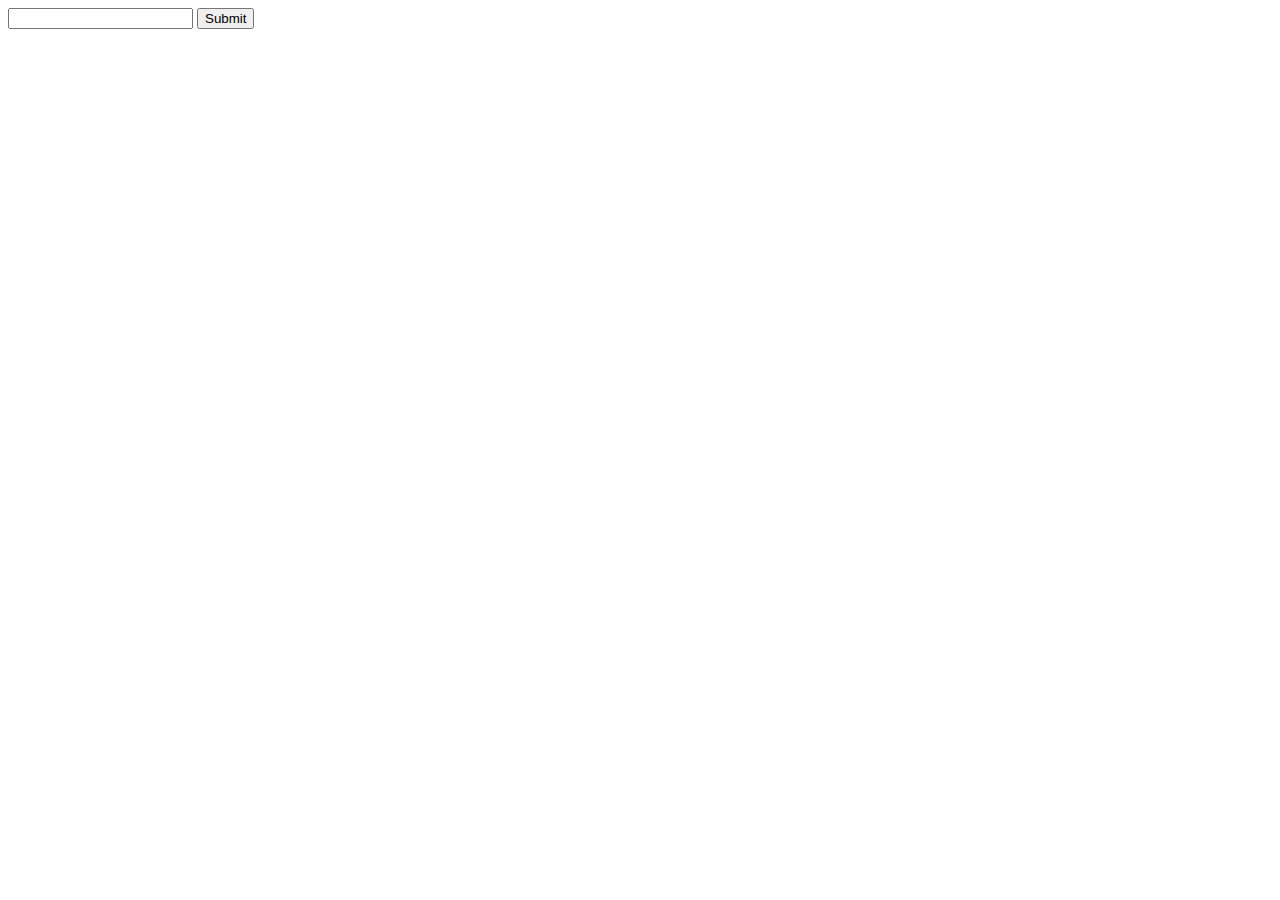
==== public/index.html @ 9dcf4ed9 "Add front-end form to submit message" ====
<!DOCTYPE html>
<html>
	<head>
		<meta charset="UTF-8">
		<title>Socket.io basics</title>
	</head>
	<body>
		<form id= "message-form">
			<input type="text" name="message"/>
			<input type="submit"/> 
		</form>

		<script src="/js/jquery-2.2.0.min.js"></script>
		<script src="/js/socket.io-1.3.7.js"></script>
		<script src="/js/app.js"></script>
</body>
</html>
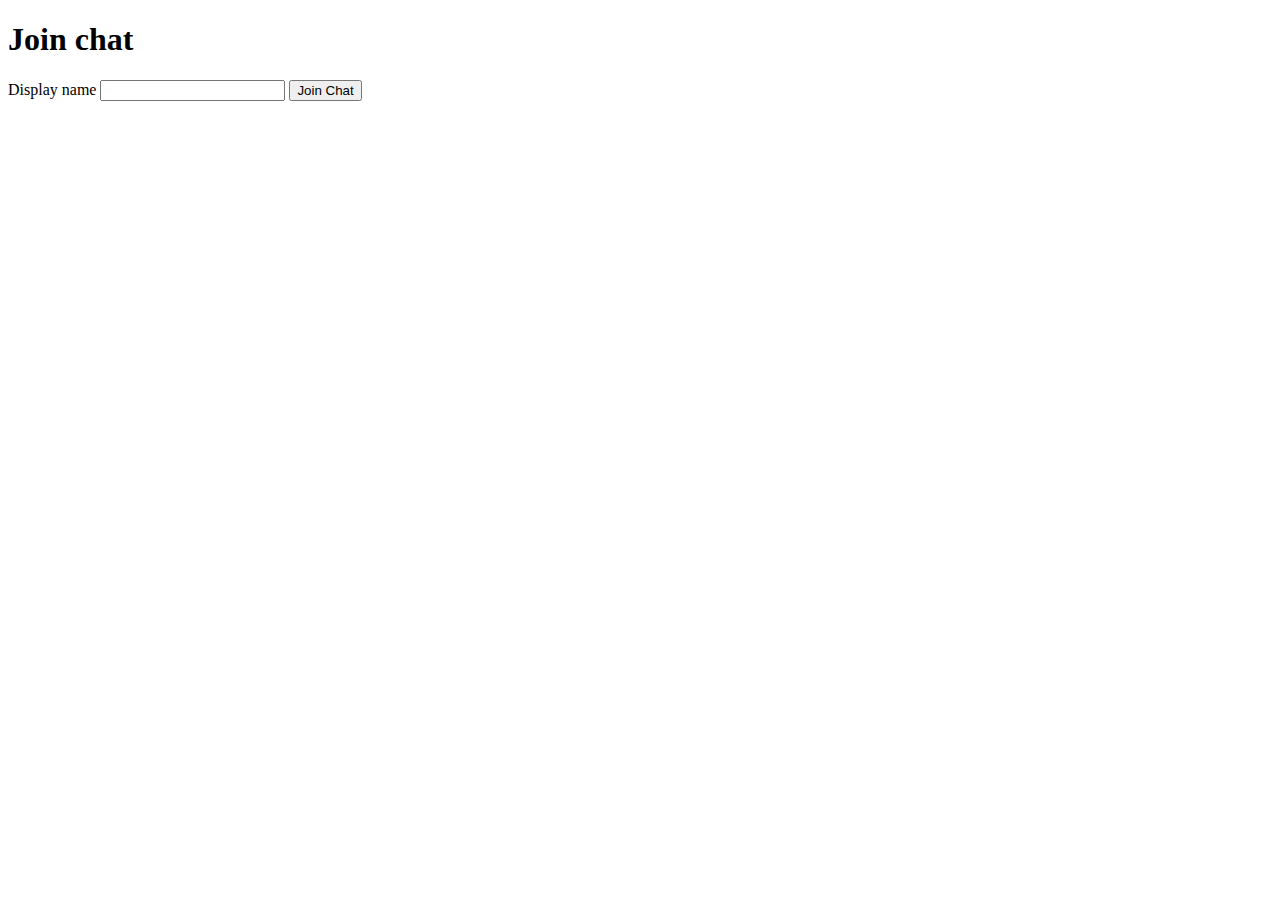
==== commit b83d0317: "Add join chat screen" ====
--- a/public/index.html
+++ b/public/index.html
@@ -5,13 +5,13 @@
 		<title>Socket.io basics</title>
 	</head>
 	<body>
-		<form id= "message-form">
-			<input type="text" name="message"/>
-			<input type="submit"/> 
+		<h1>Join chat</h1>
+
+		<form action="/chat.html">
+			<label>Display name</label>
+			<input type="text" name="name"/>
+			<input type="submit" value="Join Chat"/>
 		</form>
-
-		<script src="/js/jquery-2.2.0.min.js"></script>
-		<script src="/js/socket.io-1.3.7.js"></script>
-		<script src="/js/app.js"></script>
-</body>
+		
+	</body>
 </html>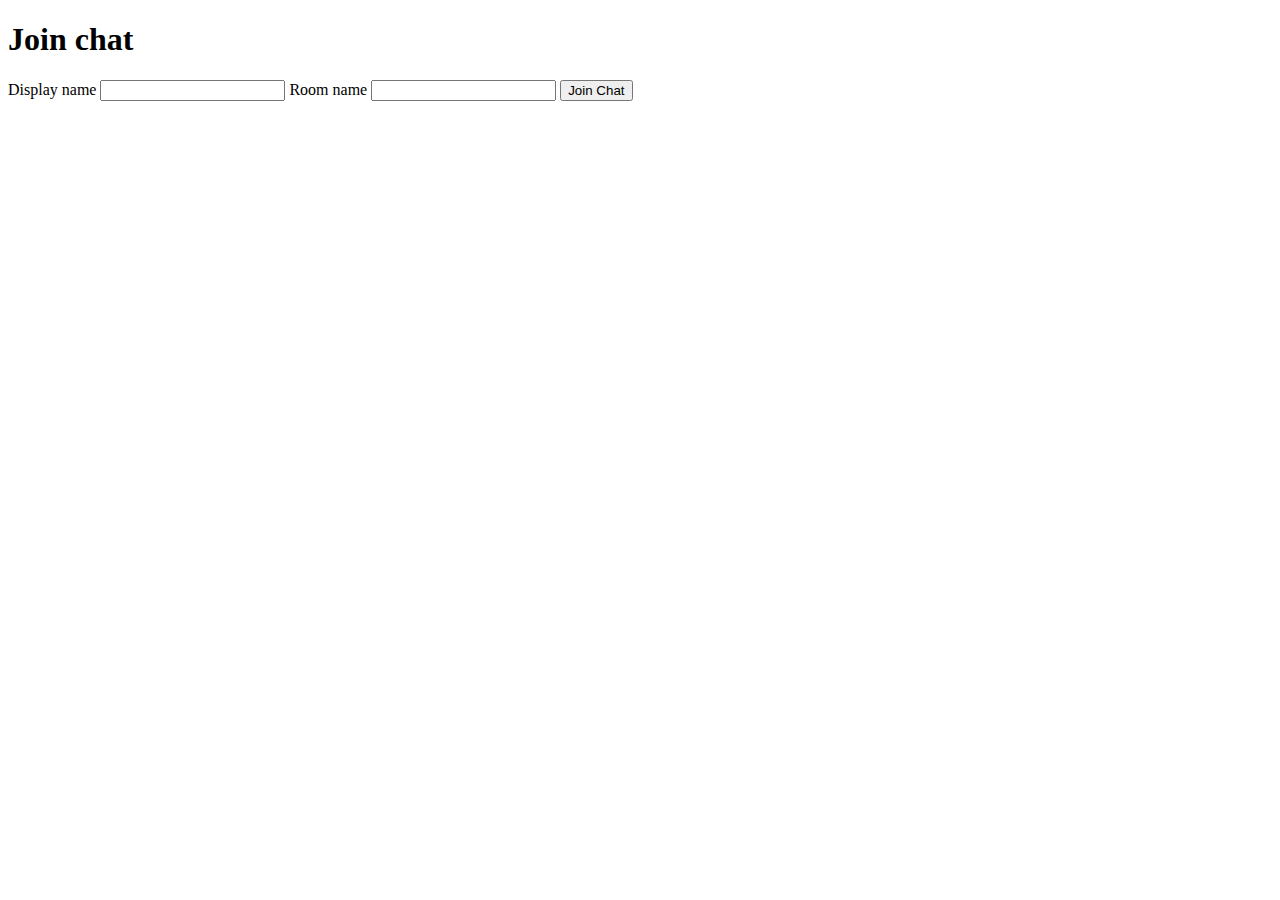
==== commit 654116fd: "Add support for chat rooms" ====
--- a/public/index.html
+++ b/public/index.html
@@ -10,8 +10,12 @@
 		<form action="/chat.html">
 			<label>Display name</label>
 			<input type="text" name="name"/>
+
+			<label>Room name</label>
+			<input type="text" name="room" />
+
 			<input type="submit" value="Join Chat"/>
 		</form>
-		
+
 	</body>
 </html>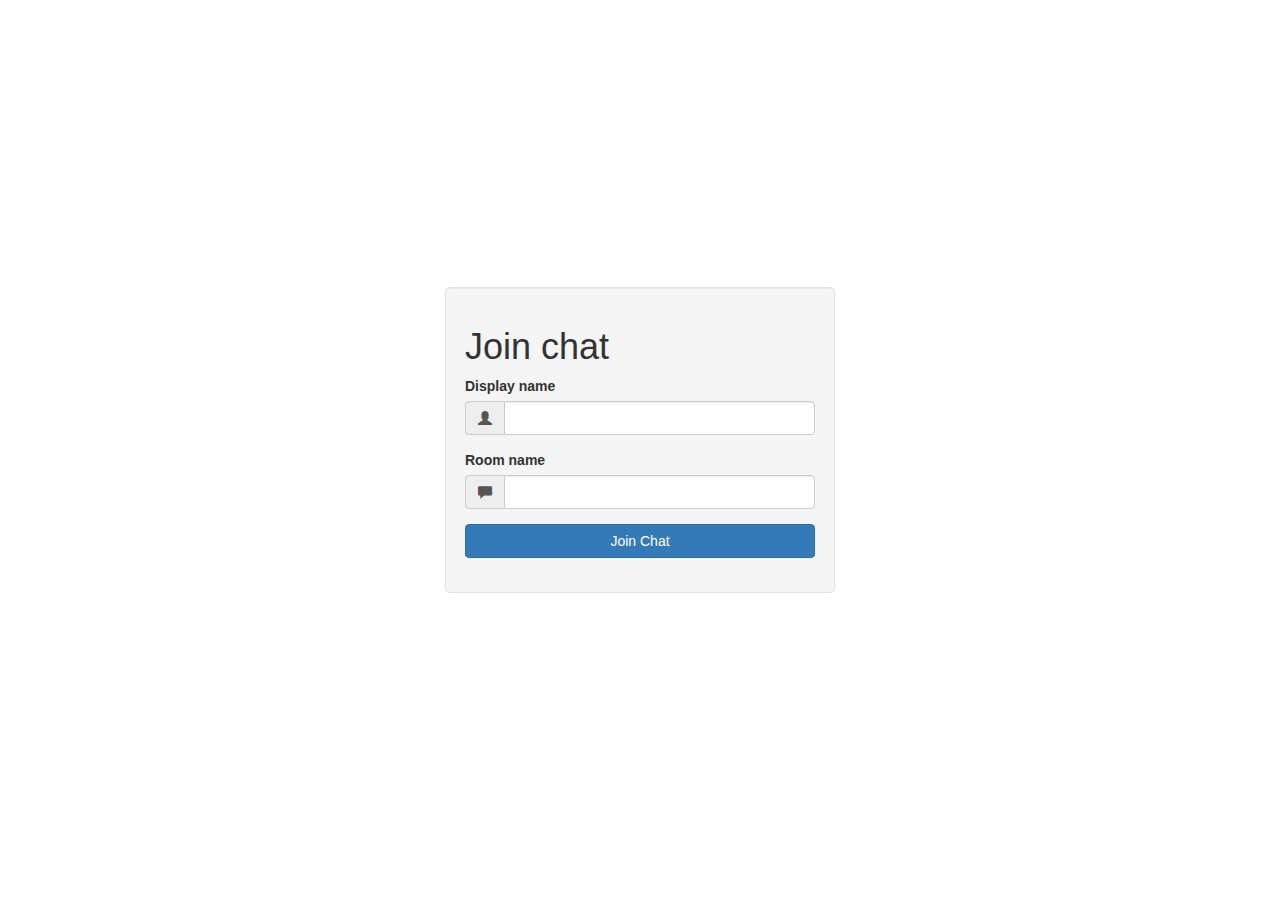
==== commit d66ebcae: "Add booststrap & style join page" ====
--- a/public/index.html
+++ b/public/index.html
@@ -3,19 +3,44 @@
 	<head>
 		<meta charset="UTF-8">
 		<title>Socket.io basics</title>
+		<link rel="stylesheet" href="./css/bootstrap.min.css">
+        <link rel="stylesheet" href="./css/styles.css">
 	</head>
 	<body>
-		<h1>Join chat</h1>
+		<div class="vertical-center">
+            <div class="container">
+    			<div class="row">
+    				<div class="col-md-4 col-md-offset-4 well">
+                        <h1>Join chat</h1>
 
-		<form action="/chat.html">
-			<label>Display name</label>
-			<input type="text" name="name"/>
+                        <form action="/chat.html">
+                            <div class="form-group">
+                                <label>Display name</label>
+                                <div class="input-group">
+                                    <span class="input-group-addon">
+                                        <i class="glyphicon glyphicon-user"></i>
+                                    </span>
+                                    <input type="text" name="name" class="form-control"/>
+                                </div>
 
-			<label>Room name</label>
-			<input type="text" name="room" />
+                            </div>
+                            <div class="form-group">
+                                <label>Room name</label>
+                                <div class="input-group">
+                                    <span class="input-group-addon">
+                                        <i class="glyphicon glyphicon-comment"></i>
+                                    </span>
+                                    <input type="text" name="room"  class="form-control"/>
+                                </div>
 
-			<input type="submit" value="Join Chat"/>
-		</form>
-
+                            </div>
+                            <div class="form-group">
+                                <input type="submit" value="Join Chat" class="btn btn-primary btn-block"/>
+                            </div>
+                        </form>
+    				</div>
+    			</div>
+            </div>
+		</div>
 	</body>
 </html>--- a/public/css/styles.css
+++ b/public/css/styles.css
@@ -0,0 +1,6 @@
+.vertical-center {
+	min-height: 100vh;
+	margin: 0;
+	display: flex;
+	align-items: center;
+}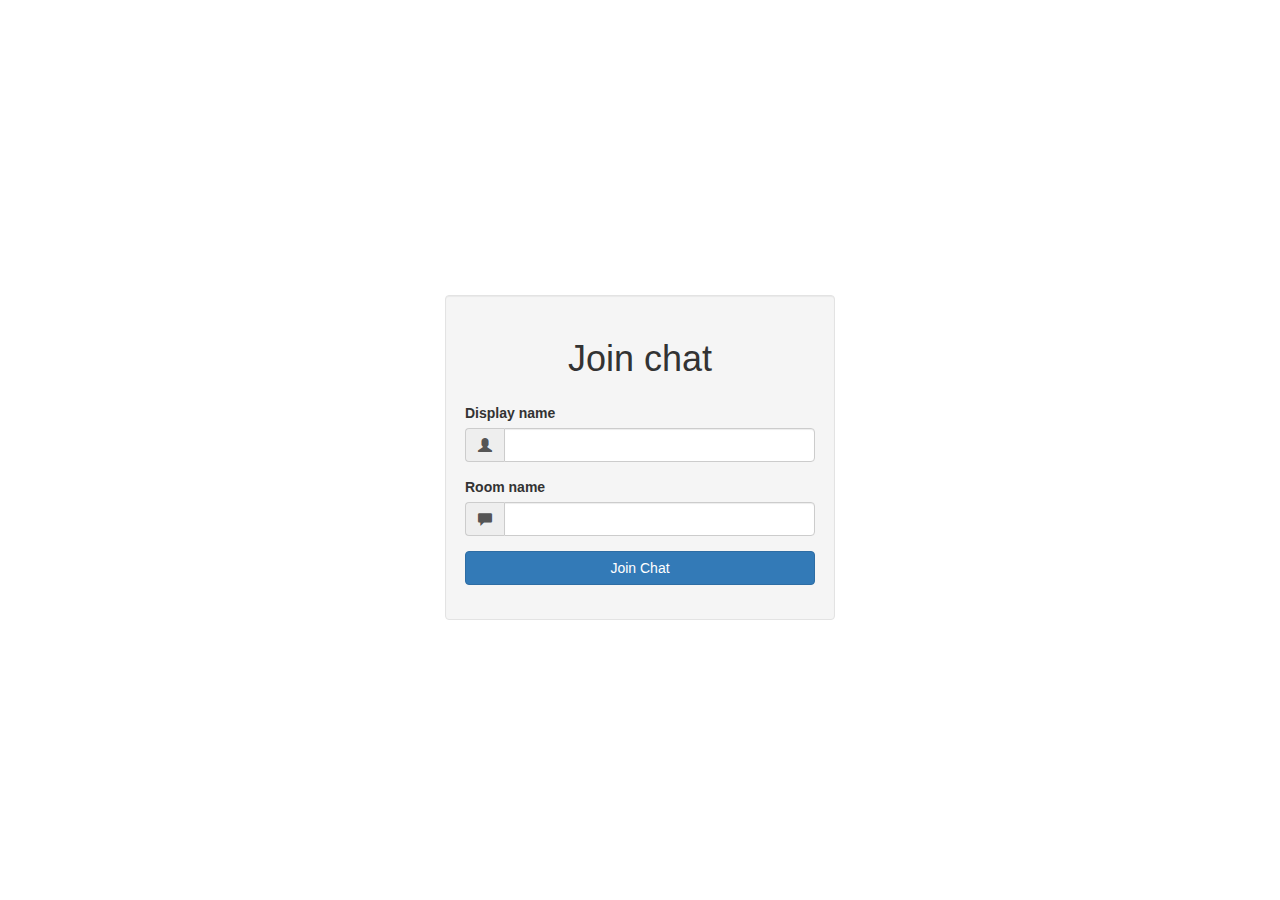
==== commit e5062f69: "Final custom styles" ====
--- a/public/index.html
+++ b/public/index.html
@@ -11,7 +11,7 @@
             <div class="container">
     			<div class="row">
     				<div class="col-md-4 col-md-offset-4 well">
-                        <h1>Join chat</h1>
+                        <h1 class="text-center">Join chat</h1>
 
                         <form action="/chat.html">
                             <div class="form-group">
--- a/public/css/styles.css
+++ b/public/css/styles.css
@@ -3,4 +3,16 @@
 	margin: 0;
 	display: flex;
 	align-items: center;
+}
+
+h1 {
+	margin: 24px 0;
+}
+
+.messages p {
+	margin: 6px 0;
+}
+
+.well {
+	margin-top: 35px;
 }